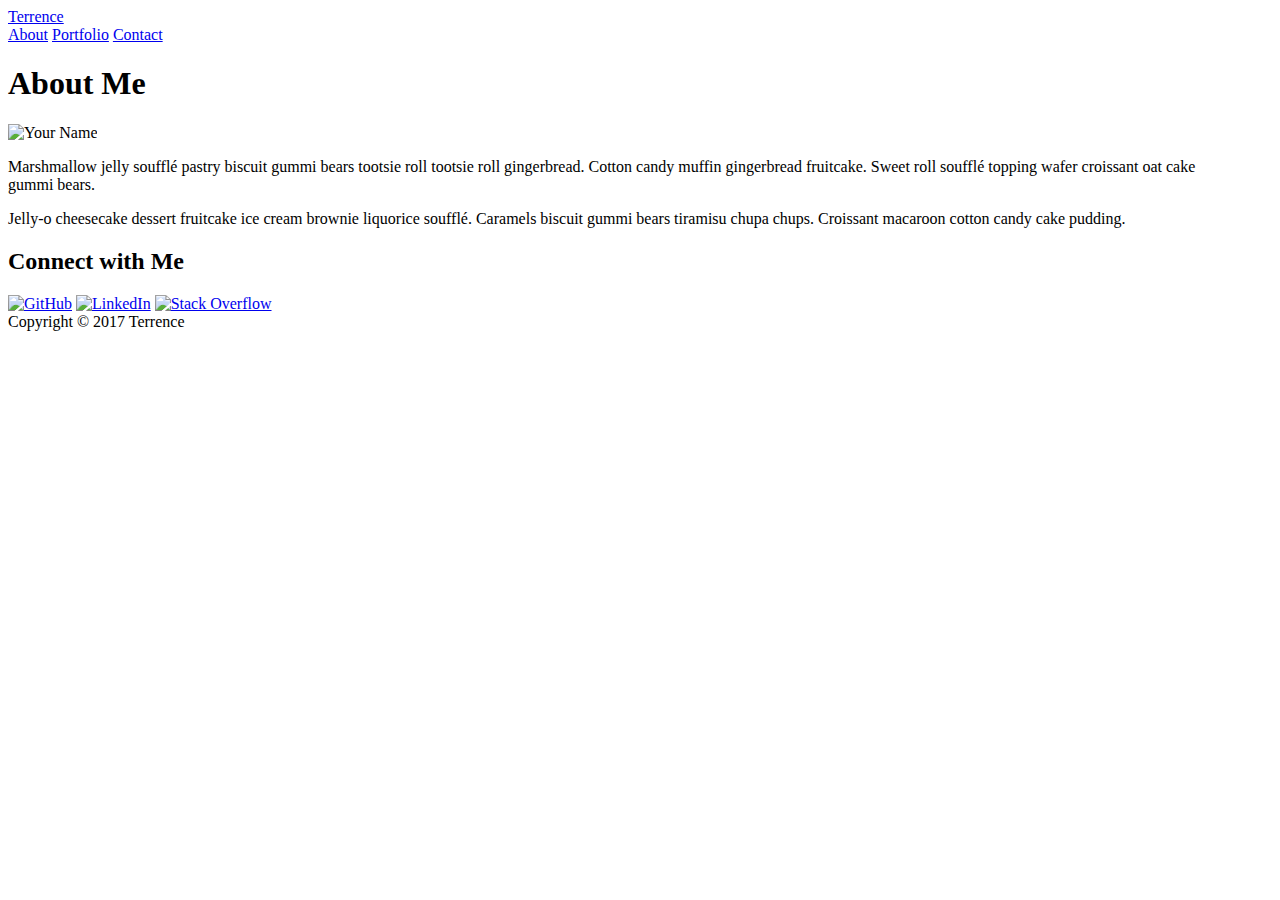
==== index.html @ 51ac7cdc "Updates" ====
<!doctype html>
<html lang="en-us">

<head>

  <meta charset="UTF-8">
  <meta name="viewport" content="width=device-width,initial-scale=1.0">

  <title>About | Terrence</title>
  <link rel="stylesheet" type="text/css" href="assets/css/reset.css">
  <link rel="stylesheet" type="text/css" href="assets/css/style.css">
</head>

<body>

  <header id="masthead">
    <div class="container">
      <a href="index.html" id="logo">Terrence</a>
      <nav>
        <a href="index.html">About</a>
        <a href="portfolio.html">Portfolio</a>
        <a href="contact.html">Contact</a>
      </nav>
    </div>
  </header>

  <div id="main-container" class="container">
    <section class="main-section">
      <h1>About Me</h1>

      <img src="assets/images/cat.jpg" class="auth-image" alt="Your Name">

      <p>Marshmallow jelly souffl&eacute; pastry biscuit gummi bears tootsie roll tootsie roll gingerbread. Cotton candy muffin gingerbread fruitcake. Sweet roll souffl&eacute; topping wafer croissant oat cake gummi&nbsp;bears.</p>

      <p>Jelly-o cheesecake dessert fruitcake ice cream brownie liquorice souffl&eacute;. Caramels biscuit gummi bears tiramisu chupa chups. Croissant macaroon cotton candy cake pudding.</p>

    </section>

    <section class="sidebar">
      <div id="connect">
        <h2>Connect with Me</h2>

        <a target ="_blink" href="https://github.com/ChiOnugu"><img src="assets/images/github-128.png" class="social" alt="GitHub" /></a>
        <a target ="_blink" href="https://www.linkedin.com/in/terrencechinedu/"><img src="assets/images/linkedin-128.png" class="social" alt="LinkedIn" /></a>
        <a target ="_blink" href="https://stackoverflow.com/users/8010892/ChiOnugu?tab=profile"><img src="assets/images/stackoverflow-128.png" class="social" alt="Stack Overflow" /></a>
      </div>
    </section>
  </div>

  <footer>
    <div class="container">
      Copyright &copy; 2017 Terrence
    </div>
  </footer>
</body>

</html>
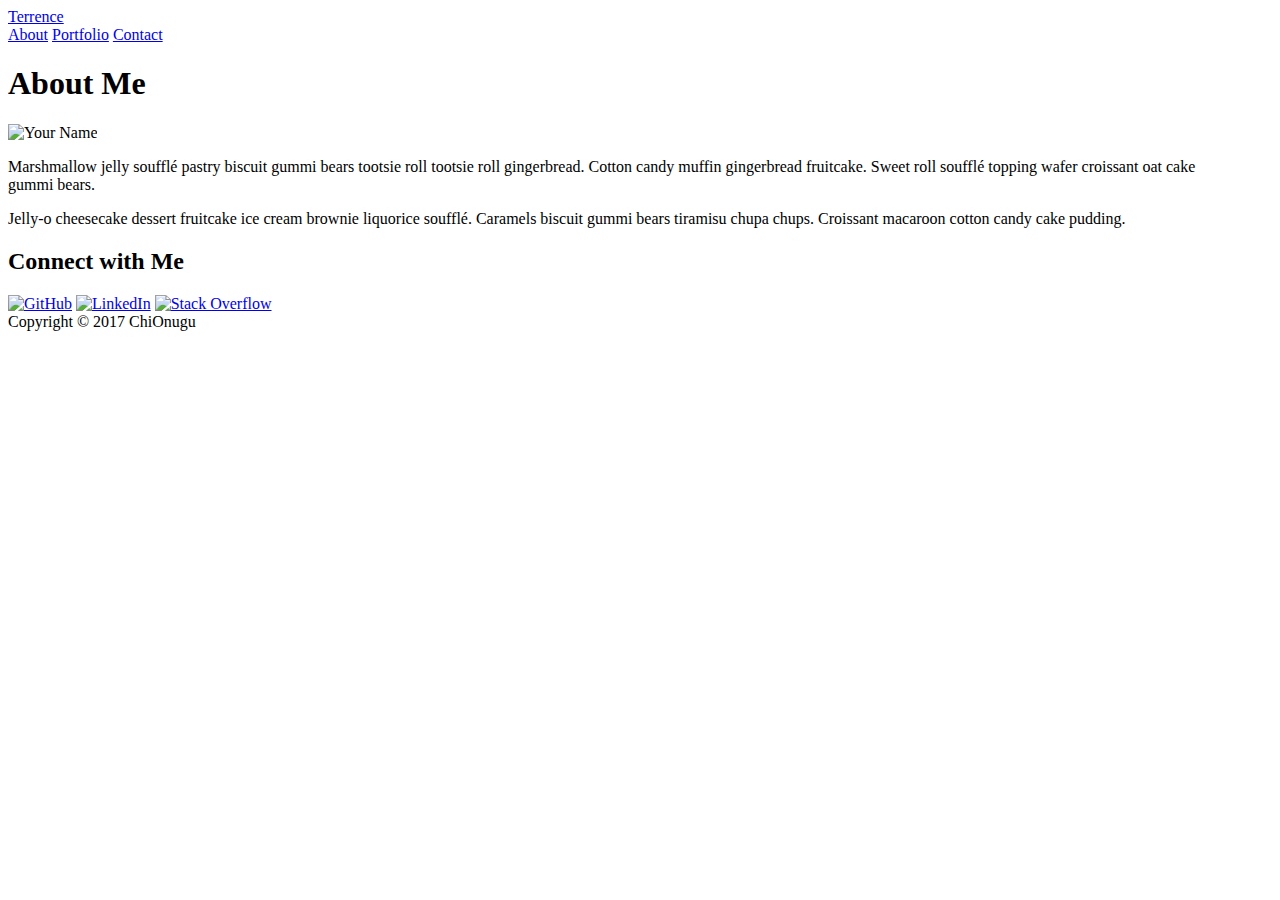
==== commit c48d313c: "Updates" ====
--- a/index.html
+++ b/index.html
@@ -49,7 +49,7 @@
 
   <footer>
     <div class="container">
-      Copyright &copy; 2017 Terrence
+      Copyright &copy; 2017 ChiOnugu
     </div>
   </footer>
 </body>
